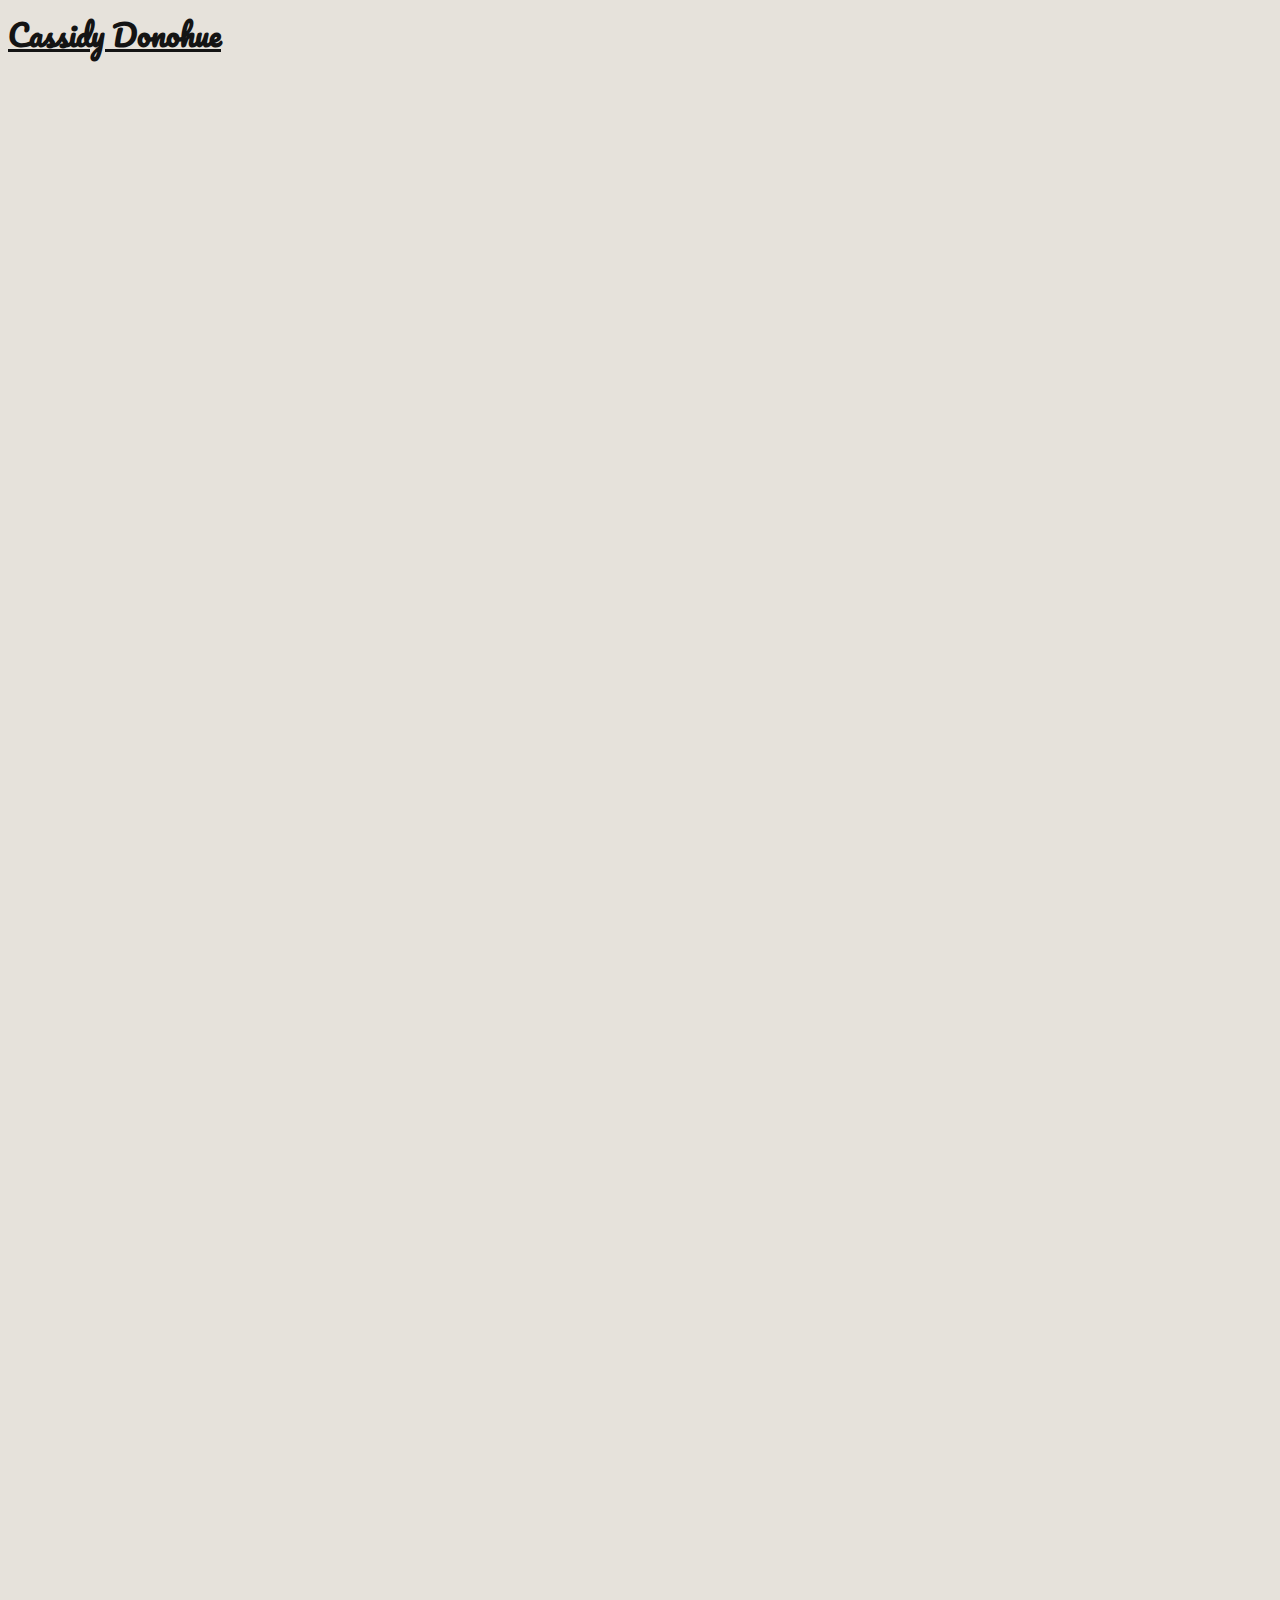
==== index.html @ b705354b "version_1" ====
<!DOCTYPE html>
<html lang="en">
<head>
    <meta charset="UTF-8">
    <meta name="viewport" content="width=device-width, initial-scale=1.0">
    <meta name="description" content="Cassidy Donohue's marketing and content writing portfolio">
    <meta name="keywords" content="copywriting, marketing, resume, portfolio">
    <title>Cassidy Donohue</title>
    <link rel="icon" type="image/x-icon" href="assets/sunflower-favicon.png">
    <link href="https://cdn.jsdelivr.net/npm/bootstrap@5.0.2/dist/css/bootstrap.min.css" rel="stylesheet" integrity="sha384-EVSTQN3/azprG1Anm3QDgpJLIm9Nao0Yz1ztcQTwFspd3yD65VohhpuuCOmLASjC" crossorigin="anonymous">
    <script src="https://cdn.jsdelivr.net/npm/bootstrap@5.0.2/dist/js/bootstrap.bundle.min.js" integrity="sha384-MrcW6ZMFYlzcLA8Nl+NtUVF0sA7MsXsP1UyJoMp4YLEuNSfAP+JcXn/tWtIaxVXM" crossorigin="anonymous"></script>
    <link href="https://fonts.googleapis.com/icon?family=Material+Icons" rel="stylesheet">
    <link rel="stylesheet" href="assets/style.css">
</head>
<body>
    <nav class="navbar navbar-expand-md fixed-top shadow">
        <div class="container-fluid">
            <a class="navbar-brand" href="index.html">Cassidy Donohue</a>
        </div>
    </nav>
    <div class="container main-container animated animatedFadeInUp fadeInUp">
        <div class="row">
            <div class="col-12 col-md-5 order-md-last" id="blob-container">
                <img id="headshot" src="assets/headshot.png" alt="Picture of Cassidy Donohue">
            </div>
            <div class="col-12 col-md-7 write-up">
                <h1 class="opener fw-bold">Hi, I’m Cassidy</h1>
                <p><strong>A passionate marketer who elevates brands through strategic creativity.</strong></p> 
                <p>I’ve been a writer for many markets such as the automotive, healthcare, finance, home services, and SaaS industries. Allow me to demonstrate how my dedication and expertise can seamlessly integrate with your business initiatives, adding undeniable value and distinction to your brand narrative.</p>
                <a href="samples.html" class="btn btn-orange"><strong>Work Samples</strong></a>
                <a href="assets/Cassidy Donohue Resume.pdf" class="btn btn-reverse mx-2"><strong>Resume</strong></a>
            </div>
        </div>
    </div>
    <div class="container animated animatedFadeInUp fadeInUp">
        <h1 class="fw-bold mb-5" id="skills-header">Skills</h1>
        <div class="row g-5">
            <div class="col-12 col-md-6">
                <div class="card">
                    <div class="card-header bg-white"><span class="material-icons align-bottom">history_edu</span><strong> Copywriting</strong></div>
                        <div class="card-body bg-dark text-white">
                            <p class="card-text">
                                As a dynamic and creative wordsmith, I excel in the art of crafting compelling narratives. My expertise extends across diverse industries, where I've meticulously composed engaging content for web pages, ads, email newsletters, and social media posts. What sets me apart is my ability to seamlessly adapt my writing style to resonate with each client's unique brand voice, ensuring a professional and impactful representation that captivates audiences effectively.
                            </p>
                        </div>
                </div>
            </div>
            <div class="col-12 col-md-6">
                <div class="card">
                    <div class="card-header bg-white"><span class="material-icons align-bottom">share</span><strong> Social Media</strong></div>
                        <div class="card-body bg-dark text-white">
                            <p class="card-text">
                                As a social media strategist, I've skillfully overseen an array of social media accounts, strategically engaging prospective customers with posts that not only intrigue but also drive tangible sales results. My proficiency extends across platforms like Instagram, Facebook, and LinkedIn, where I excel in crafting concise and purposeful content. Beyond a mere sales focus, each post is meticulously designed to establish a foundation for robust relationships between your brand and the audience, fostering lasting connections in the dynamic realm of social media.
                            </p>
                        </div>
                </div>
            </div>
            <div class="col-12 col-md-6">
                <div class="card">
                    <div class="card-header bg-white"><span class="material-icons align-bottom">rocket_launch</span><strong> SEO</strong></div>
                        <div class="card-body bg-dark text-white">
                            <p class="card-text">
                                As an adept SEO strategist, I leverage an understanding of best practices to sculpt messaging that boosts brand visibility. My approach goes beyond the technicalities; I craft purposeful content designed not just to secure high rankings on Google but to deeply resonate with the target audience. In the realm of SEO, I bring a holistic perspective that merges technical finesse with a keen understanding of audience engagement, ensuring a seamless fusion of visibility and connection for your brand.
                            </p>
                        </div>
                </div>
            </div>
            <div class="col-12 col-md-6">
                <div class="card">
                    <div class="card-header bg-white"><span class="material-icons align-bottom">design_services</span><strong> Design</strong></div>
                        <div class="card-body bg-dark text-white">
                            <p class="card-text">
                                Beyond my copywriting skills, I possess a keen eye for design, transforming ideas into sleek and visually captivating assets for websites, advertisements, and more. Proficient in both Canva and Figma, I seamlessly integrate my copywriting expertise with design. Each visual element is thoughtfully curated to align with the central goals and messages, ensuring a harmonious synergy between words and imagery that elevates the overall impact of the content.
                            </p>
                        </div>
                </div>
            </div>
        </div>
    </div>

    <footer class="bg-dark">
        <div class="container">
            <div class="d-flex align-items-center">
                <a href="https://www.linkedin.com/in/cassidy-donohue-742136189/"><img src="assets/linkedLogo.png" alt="linkedIn logo" id="linkedIn"></a>
                <h5>cassidyerind@gmail.com</h5> 
            </div>
        </div>
    </footer>
</body>
</html>
---- assets/style.css ----
@import url('https://fonts.googleapis.com/css2?family=DM+Serif+Display&family=Pacifico&display=swap');
@import url('https://fonts.googleapis.com/css2?family=DM+Serif+Display&family=Roboto:ital,wght@0,100;0,300;0,400;0,500;0,700;0,900;1,100;1,300;1,400;1,500;1,700;1,900&display=swap');
:root {
    --grey: #E6E2DB;
    --brown: #A9815D;
    --pink: #DBBCA1;
    --orange: #ed6e14de;
    --lightbrown: #D5C4AB;
    --dark: #141414;
}

/* Elements */

body{
    background-color: var(--grey);
    font-family: "Roboto", sans-serif;
}

nav{
    background-color: var(--grey);
}

footer{
    padding-top: 30px;
    padding-bottom: 30px;
    color: var(--grey);
    margin-bottom: -15px;
    margin-top: 45px;
    border-top: 3px solid var(--orange);
}

.web-example::-webkit-scrollbar-track {
    background: transparent;
}

.web-example::-webkit-scrollbar-thumb {
    background: var(--orange);
}

/* Classes */

.navbar-brand{
    color: var(--dark);
    font-family: 'Pacifico', cursive;
    font-size: 30px;
    font-weight: bold;
}

.main-container{
    margin-top: 100px;
    height: 100vh;
}

.flower{
    vertical-align: baseline;
    font-size: 25px;
}

.opener{
    margin-top: 25%;
}

.btn-orange{
    background-color: var(--orange);
    border: none;
    color: var(--dark);
}

.btn-reverse{
    background-color: var(--dark);
    color: var(--grey);
    border: none;
}

.btn-reverse :hover {
    color: #fff;
}

.btn-reverse :active {
    color: #fff;
}

.card{
    border-radius: 4px;
}

.card-header{
    border-bottom: 3px solid var(--orange);
    box-shadow: rgba(60, 64, 67, 0.3) 0px 1px 2px 0px, rgba(60, 64, 67, 0.15) 0px 1px 3px 1px;
}

.card-body{
    min-height: 250px;
}

.samples-card{
    background-color: var(--dark);
    color: var(--grey);
}

.web-example{
    max-height: 500px;
    max-width: 100%;
    overflow-y: scroll;
    border-radius: 8px;
}

.web-example img{
    width: 100%;
}

.sample-header{
    color: var(--grey);
    width: 300px;
    padding: 5px;
    border-radius: 8px;
    margin: auto;
}

.sample-header h3 {
    margin-bottom: 0px;
}

.eblast-container{
    max-height: 300px;
    max-width: 100%;
    overflow-y: scroll;
    border-radius: 8px;
}

.eblast{
    width: 100%;
}

.navbar-brand:hover{
    color: var(--orange);
}

/* Id's */

#samples-container{
    margin-bottom: 30px;
    color: var(--grey);
    padding-top: 50px;
    padding-bottom: 50px;
    border-bottom: 3px solid var(--orange);
}

#samples-headliner{
    margin-top: 50px;
    margin-bottom: 20px;
}

#val-ad{
   border-radius: 8px;
}

#video-container{
    height: 500px;
    width: 550px;
    position: relative;
    border-radius: 8px;
}

#video-ad{
    width: 100%;
    height: 100%;
    position: absolute;
    object-fit: cover;
    z-index: 0;
    border-radius: 8px;
}

#linkedIn {
    height: 40px;
    width: 40px;
    margin-right: 15px;
}


/* Media Queries */

@media (max-width:480px)  { 
    .opener{
        margin-top: 20px;
    }

    #blob-container{
        text-align: center;
    }

    #headshot{
        height: 250px;
        width: 275px;
    }

    #skills-header{
        margin-top: 3rem;
        margin-bottom: 1.5rem !important;
    }
}

/* Animation */

.animated {
    animation-duration: 1s;
    animation-fill-mode: both;
    -webkit-animation-duration: 1s;
    -webkit-animation-fill-mode: both;
}

.animatedFadeInUp {
    opacity: 0;
}

.fadeInUp {
    opacity: 0;
    animation-name: fadeInUp;
    -webkit-animation-name: fadeInUp;
}

@keyframes fadeInUp {
    from {
        transform: translate3d(0,40px,0)
    }

    to {
        transform: translate3d(0,0,0);
        opacity: 1
    }
}

@-webkit-keyframes fadeInUp {
    from {
        transform: translate3d(0,40px,0)
    }

    to {
        transform: translate3d(0,0,0);
        opacity: 1
    }
}
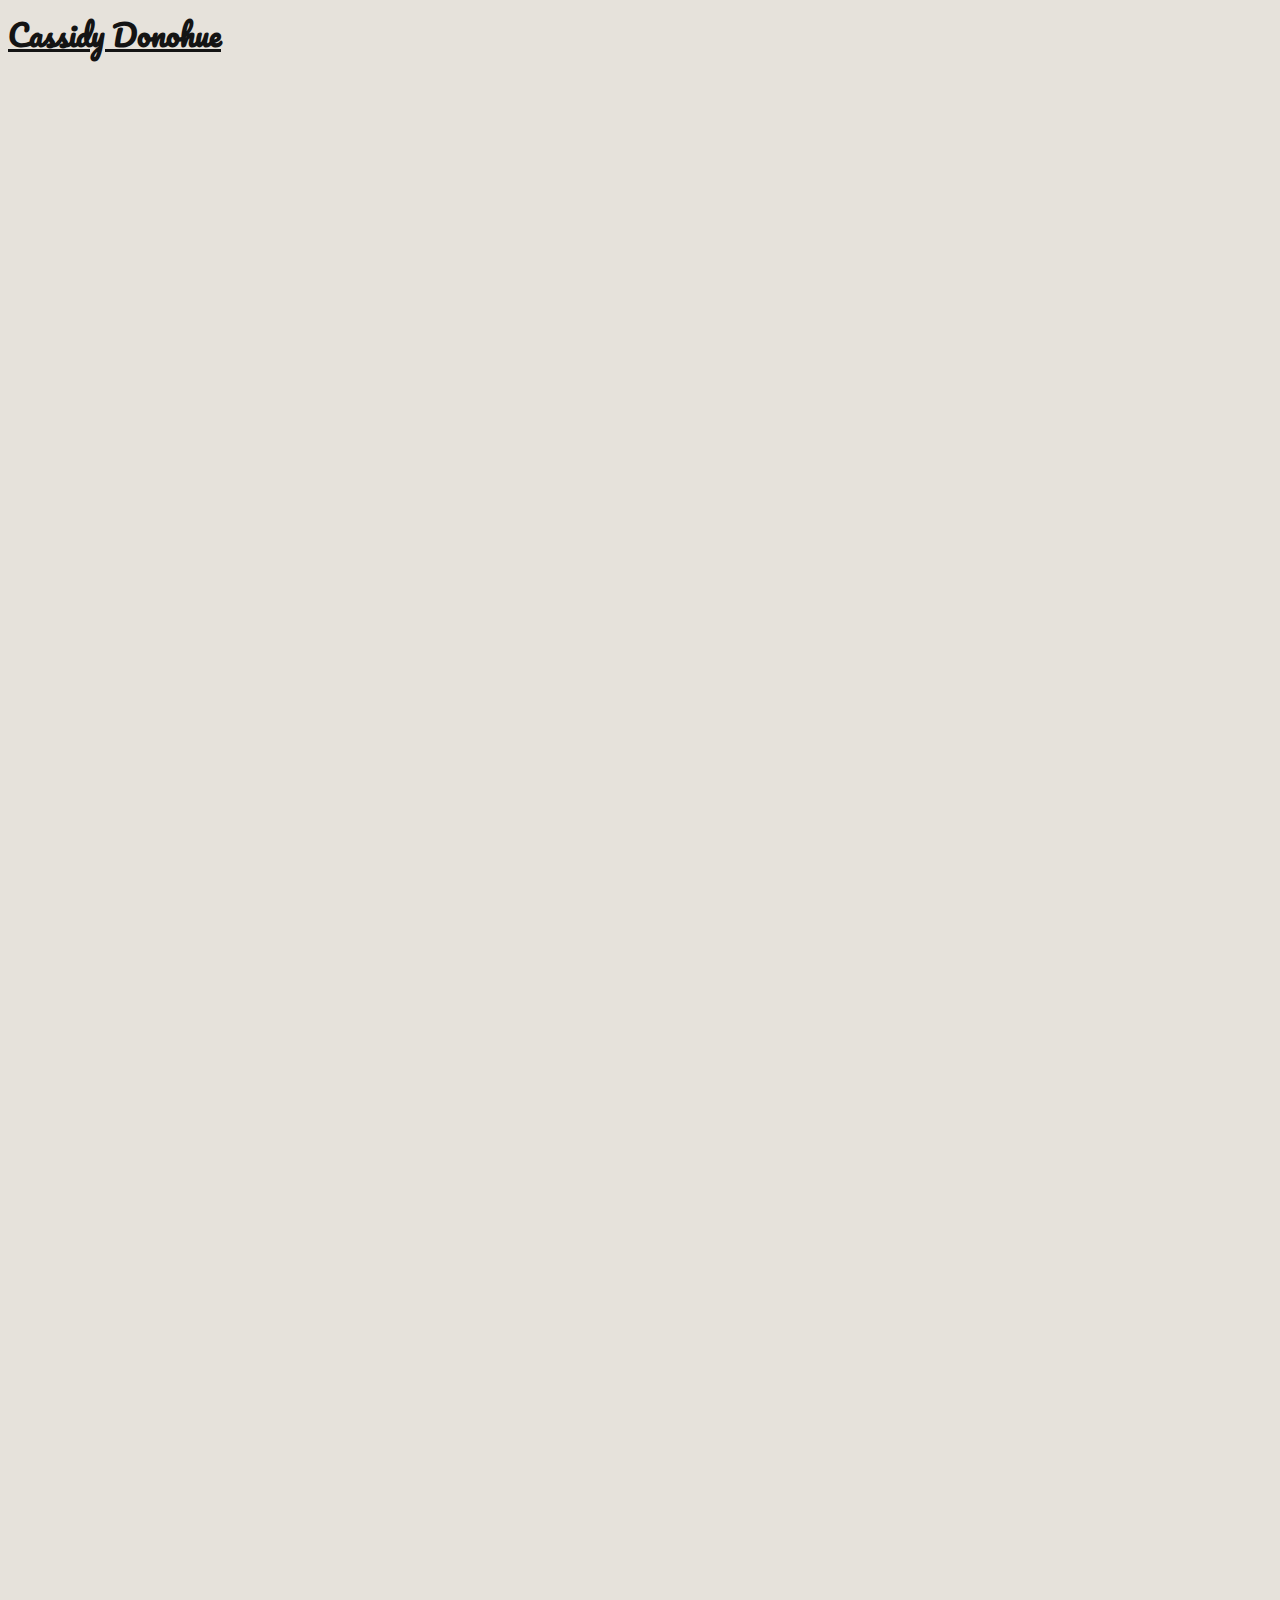
==== commit a3a9edbb: "layout changes" ====
--- a/index.html
+++ b/index.html
@@ -32,10 +32,11 @@
             </div>
         </div>
     </div>
+    <br>
     <div class="container animated animatedFadeInUp fadeInUp">
         <h1 class="fw-bold mb-5" id="skills-header">Skills</h1>
         <div class="row g-5">
-            <div class="col-12 col-md-6">
+            <div class="col-11 col-md-6">
                 <div class="card">
                     <div class="card-header bg-white"><span class="material-icons align-bottom">history_edu</span><strong> Copywriting</strong></div>
                         <div class="card-body bg-dark text-white">
@@ -45,7 +46,7 @@
                         </div>
                 </div>
             </div>
-            <div class="col-12 col-md-6">
+            <div class="col-11 col-md-6">
                 <div class="card">
                     <div class="card-header bg-white"><span class="material-icons align-bottom">share</span><strong> Social Media</strong></div>
                         <div class="card-body bg-dark text-white">
@@ -55,7 +56,7 @@
                         </div>
                 </div>
             </div>
-            <div class="col-12 col-md-6">
+            <div class="col-11 col-md-6">
                 <div class="card">
                     <div class="card-header bg-white"><span class="material-icons align-bottom">rocket_launch</span><strong> SEO</strong></div>
                         <div class="card-body bg-dark text-white">
@@ -65,7 +66,7 @@
                         </div>
                 </div>
             </div>
-            <div class="col-12 col-md-6">
+            <div class="col-11 col-md-6">
                 <div class="card">
                     <div class="card-header bg-white"><span class="material-icons align-bottom">design_services</span><strong> Design</strong></div>
                         <div class="card-body bg-dark text-white">
--- a/assets/style.css
+++ b/assets/style.css
@@ -48,7 +48,6 @@
 
 .main-container{
     margin-top: 100px;
-    height: 100vh;
 }
 
 .flower{
@@ -185,6 +184,24 @@
         margin-top: 20px;
     }
 
+    .write-up{
+        text-align: center;
+    }
+
+    .write-up p{
+        width: 90%;
+        margin: 20px auto;
+        text-align: left;
+    }
+
+    .col-11{
+        margin-left: 10px;
+    }
+
+    .mob-hide{
+        display: none;
+    }
+
     #blob-container{
         text-align: center;
     }
@@ -197,6 +214,14 @@
     #skills-header{
         margin-top: 3rem;
         margin-bottom: 1.5rem !important;
+    }
+
+    #video-container{
+        width: 100%;
+    }
+
+    #val-ad{
+        width: 100%;
     }
 }
 
